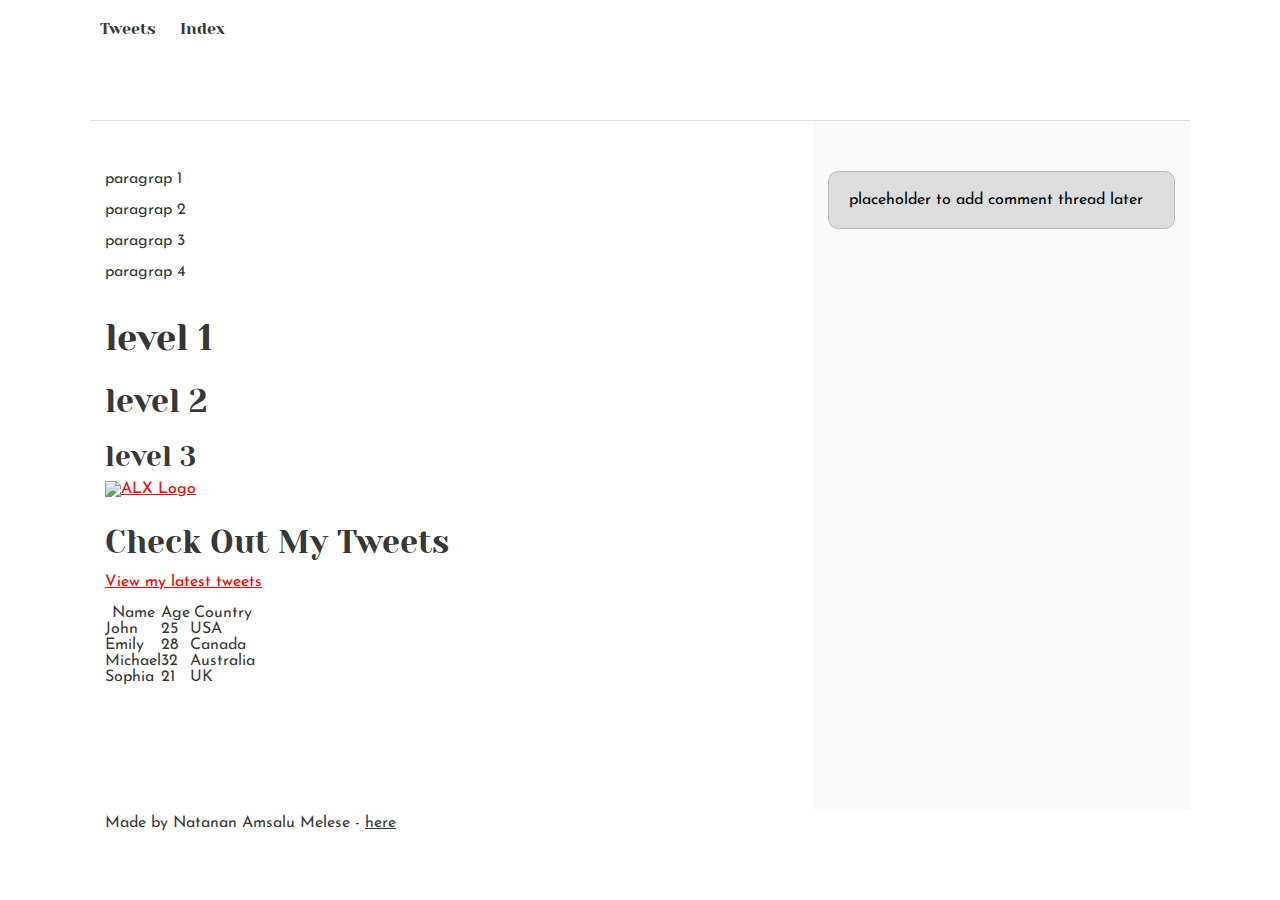
==== css_basic/index.html @ 85d2613c "first commit" ====
<!DOCTYPE html>
<html lang="en">
  <head>
    <meta charset="UTF-8" />
    <meta name="viewport" content="width=device-width, initial-scale=1.0" />
    <title>Basic Structure</title>
    <link href="base.css" rel="stylesheet" />
    <link href="styles.css" rel="stylesheet" />
  </head>
  <body>
    <header>
      <ul>
        <li><a href="tweets.html">Tweets</a></li>
        <li><a href="index.html">Index</a></li>
      </ul>
    </header>
    <main>
      <article>
        <p>paragrap 1</p>
        <p>paragrap 2</p>
        <p>paragrap 3</p>
        <p>paragrap 4</p>
        <h1>level 1</h1>
        <h2>level 2</h2>
        <h3>level 3</h3>
        <a href="https://i.ibb.co/gTDZZT8/ALX-Logo-07.png" target="_blank">
          <img src="https://i.ibb.co/gTDZZT8/ALX-Logo-07.png" alt="ALX Logo" />
        </a>
        <h2>Check Out My Tweets</h2>
        <p><a href="tweets.html">View my latest tweets</a></p>
        <table>
          <thead>
            <tr>
              <th>Name</th>
              <th>Age</th>
              <th>Country</th>
            </tr>
          </thead>
          <tbody>
            <tr>
              <td>John</td>
              <td>25</td>
              <td>USA</td>
            </tr>
            <tr>
              <td>Emily</td>
              <td>28</td>
              <td>Canada</td>
            </tr>
            <tr>
              <td>Michael</td>
              <td>32</td>
              <td>Australia</td>
            </tr>
            <tr>
              <td>Sophia</td>
              <td>21</td>
              <td>UK</td>
            </tr>
          </tbody>
        </table>
      </article>
      <aside>
        <p>placeholder to add comment thread later</p>
      </aside>
    </main>
    <footer>
      <p>
        Made by Natanan Amsalu Melese -
        <a
          href="https://linkedin.com/in/natanan-amsalu-melese-5879ba204/"
          target="_blank"
          >here</a
        >
      </p>
    </footer>
  </body>
</html>
---- css_basic/base.css ----
/* Importing webfonts */
/* (If you're learning CSS, you should disregard that) */

@import url(https://fonts.googleapis.com/css?family=Yeseva+One);
@import url(https://fonts.googleapis.com/css?family=Josefin+Sans:400,700,700italic,400italic);

/* CSS reset rules */

html,
body {
  height: 100%;
  min-height: 100%;
}
html,
body,
div,
span,
applet,
object,
iframe,
h1,
h2,
h3,
h4,
h5,
h6,
p,
blockquote,
pre,
a,
abbr,
acronym,
address,
big,
cite,
code,
del,
dfn,
img,
ins,
kbd,
q,
s,
samp,
small,
strike,
sub,
sup,
tt,
var,
b,
u,
i,
center,
dl,
dt,
dd,
fieldset,
form,
label,
legend,
table,
caption,
tbody,
tfoot,
thead,
tr,
th,
td,
article,
aside,
canvas,
details,
embed,
figure,
figcaption,
footer,
header,
hgroup,
menu,
nav,
output,
ruby,
section,
summary,
time,
mark,
audio,
video {
  margin: 0;
  padding: 0;
  border: 0;
  font-size: 100%;
  font: inherit;
  vertical-align: baseline;
}
/* HTML5 display-role reset for older browsers */
article,
aside,
details,
figcaption,
figure,
footer,
header,
hgroup,
menu,
nav,
section {
  display: block;
}
body {
  line-height: 1;
}
blockquote,
q {
  quotes: none;
}
blockquote:before,
blockquote:after,
q:before,
q:after {
  content: "";
  content: none;
}
table {
  border-collapse: collapse;
  border-spacing: 0;
}

/* Fonts and colors */

body {
  font-family: "Josefin Sans", serif;
  color: rgba(0, 0, 0, 0.8);
}
h1,
h2,
h3,
h4,
h5,
h6,
header {
  font-family: "Yeseva One", sans-serif;
}
article {
}
header {
  border-bottom: 1px solid rgb(221, 221, 221);
  transition: border-bottom-color 1s ease;
}
header a {
  color: rgba(0, 0, 0, 0.8);
}
aside {
  background: #fafafa;
}
aside p {
  border: 1px solid #bbb;
  background: #ddd;
  color: black;
}
footer a {
  color: rgba(0, 0, 0, 0.8);
}
a {
  color: #f80002;
}

/* Positioning and margins */

@media (min-width: 1100px) {
  body {
    width: 1100px;
    margin: 0 auto;
  }
}

article {
  padding: 50px 15px;
}
article > *:first-child {
  margin-top: 0;
}
aside {
  padding: 50px 15px;
}
header .right {
  float: right;
  margin: 0 10px 15px;
}

/* Header */
header {
  padding: 20px 0;
  height: 80px;
}
header ul {
  list-style: none;
  margin: 0;
  padding: 0;
}
header li {
  display: inline;
  vertical-align: middle;
}
header li:first-child {
  margin: 0;
}
header li a {
  margin: 0 10px;
}
header li.logo {
  font-size: 36px;
}
header a {
  text-decoration: none;
}

/* Aside */

aside p {
  border-radius: 10px;
  padding: 20px 20px;
}

/* Footer */

footer {
  padding: 5px 15px;
  height: 80px;
}

/* Text styles and margins */

p {
  margin-bottom: 15px;
}
h1 {
  font-size: 36px;
  margin: 40px 0 20px;
}
h2 {
  font-size: 32px;
  margin: 30px 0 15px;
}
h3 {
  font-size: 28px;
  margin: 25px 0 10px;
}
h4 {
  font-size: 20px;
  font-weight: bold;
  margin: 20px 0 10px;
}
h5 {
  font-size: 18px;
  font-weight: bold;
  margin: 15px 0 10px;
}
h6 {
  font-weight: bold;
  margin: 5px 0;
}

@media (max-width: 800px) {
  body.works_on_smartphone {
    display: block;
  }
  body.works_on_smartphone main {
    display: block;
  }
  header .right {
    float: none;
  }
}
---- css_basic/styles.css ----
body {
  display: flex;
  flex-direction: column;
}
main {
  display: flex;
  flex-direction: row;
  flex: auto;
}
article {
  flex: 2;
  overflow-y: auto;
}
aside {
  flex: 1;
  overflow-y: auto;
}
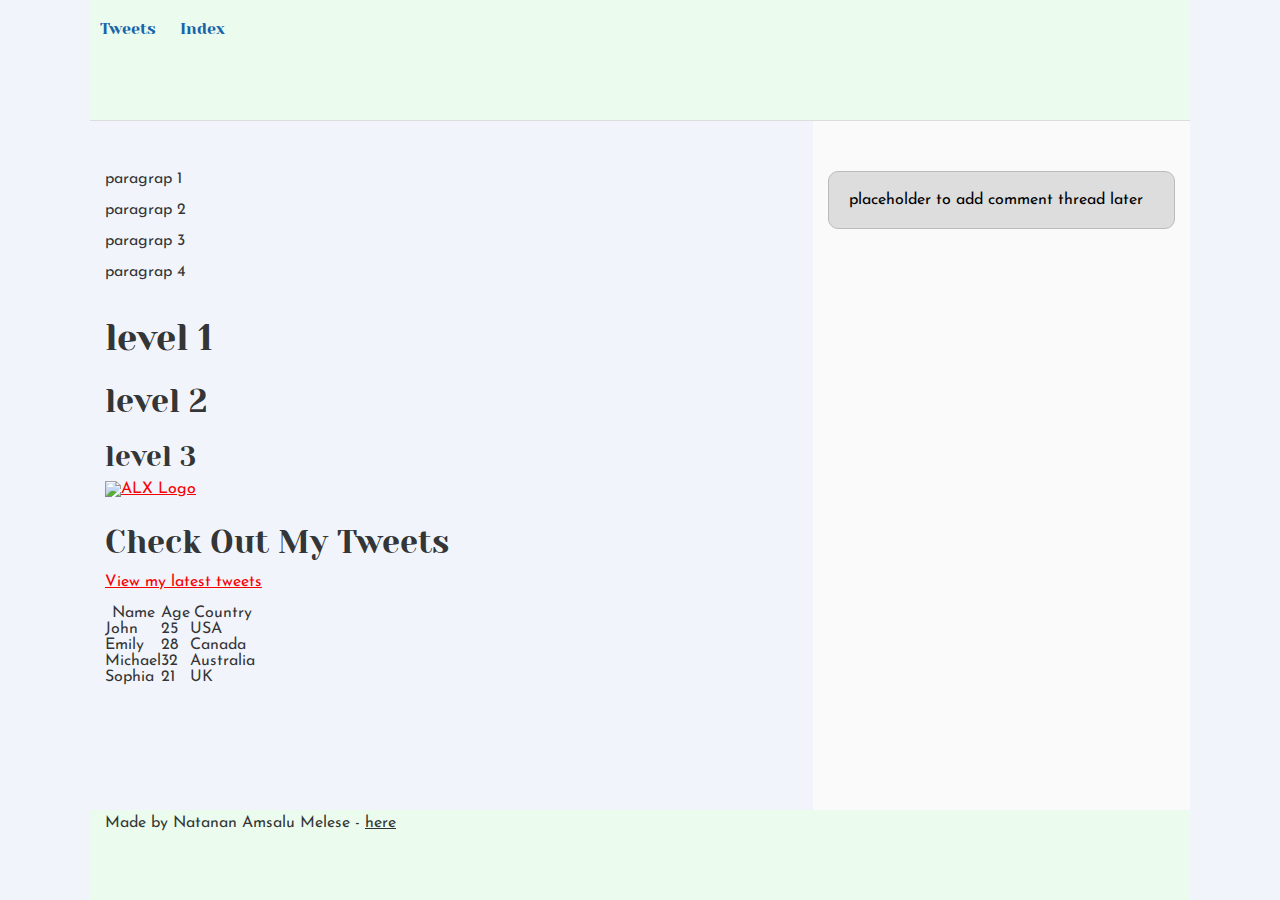
==== commit f98ed44d: "background and color changed" ====
--- a/css_basic/index.html
+++ b/css_basic/index.html
@@ -7,7 +7,7 @@
     <link href="base.css" rel="stylesheet" />
     <link href="styles.css" rel="stylesheet" />
   </head>
-  <body>
+  <body class="works_on_smartphone">
     <header>
       <ul>
         <li><a href="tweets.html">Tweets</a></li>
--- a/css_basic/styles.css
+++ b/css_basic/styles.css
@@ -1,6 +1,13 @@
 body {
   display: flex;
   flex-direction: column;
+  background-color: #f1f4fb;
+}
+header {
+  background-color: #ebfbee;
+}
+header a {
+  color: #1864ab;
 }
 main {
   display: flex;
@@ -15,3 +22,6 @@
   flex: 1;
   overflow-y: auto;
 }
+footer {
+  background-color: #ebfbee;
+}
